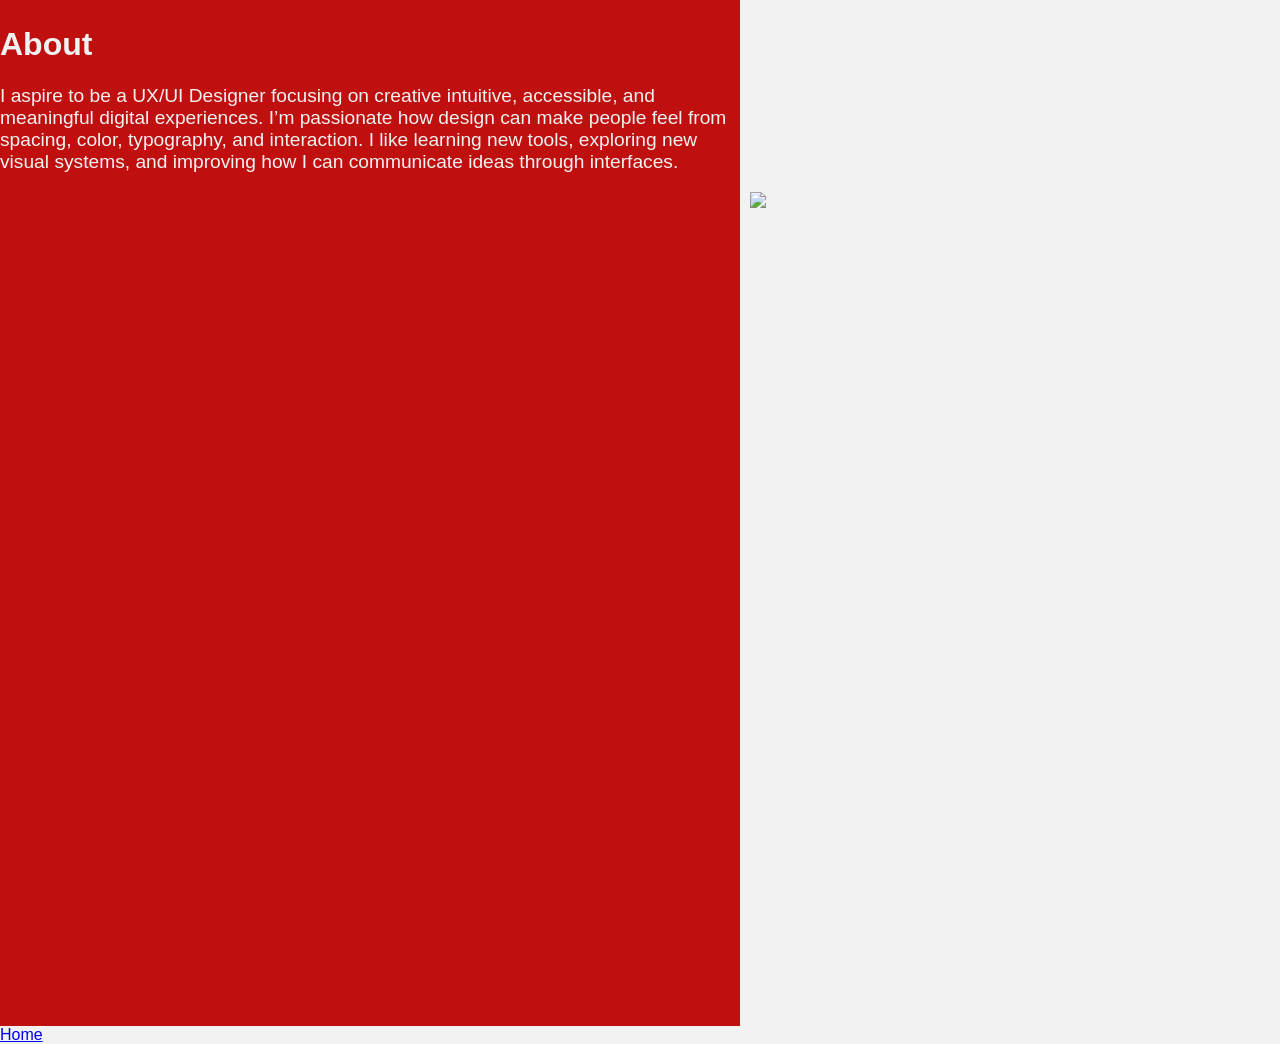
==== about.html @ 35245f90 "Add files via upload" ====
<!doctype html>
<html lang="en-US">
<head>
<meta charset="UTF-8">
<meta http-equiv="X-UA-Compatible" content="IE=edge">
<meta name="viewport" content="width=device-width, initial-scale=1">
<title>App Project</title>
<link rel="stylesheet" href="css/styles.css">
</head>

<body>

<div class="about">
	<h1>About</h1>
<p>I aspire to be a UX/UI Designer focusing on creative intuitive, accessible, and meaningful digital experiences. I’m passionate how design can make people feel from spacing, color, typography, and interaction. I like learning new tools, exploring new visual systems, and improving how I can communicate ideas through interfaces. </p>
		
	<img src="/images/Manface.jpg" alt="me" width="200" height="200">
	</div>
	
	<a href="index.html">Home</a>
	
	
</body>
</html>
---- css/styles.css ----
@charset "UTF-8";
/* Body */
body {
	margin:0;
	padding:0;
	font-family: Arial, Helvetica, sans-serif;
	background-color: #F2F2F2;
	 }

.navbar ul{
	list-style: none;
	background: #BF0F0F;
	padding:0px;
	margin: 0px;
	text-align:right;
}
.navbar li{
	display: inline-block;
		
}

.navbar a{
	text-decoration: none;
	color: black;
	width: 120px;
	display:block;
	padding:25px 20px;
	text-transform: uppercase;
	font-weight: bold;
	font-family: arial;
	text-align: center;
}

.navbar a:hover{
	background: #260303;
	color: #BF0F0F;
	
	
}

.first-row{
	display:flex
}
.first-row img{
  margin: 10px;
	margin-left: 75px;
  padding: 20px;
}
.first-row a:hover{
	background: rgba(242, 242, 242,0.3);
}

.second-row{
	display:flex
}
.second-row img{
  margin: 10px;
	margin-left: 75px;
  padding: 20px;
}


.hidden{
	color:#F2F2F2;
}
.hero_header{
	color: #F2F2F2;
}

.footer_banner{
	background-color: rgba(38, 3, 3); 
}
.button {
	width: 200px;
	margin-top: 40px;
	margin-right: auto;
	margin-bottom: auto;
	margin-left: auto;
	padding-top: 20px;
	padding-right: 10px;
	padding-bottom: 20px;
	padding-left: 10px;
	text-align: center;
	vertical-align: middle;
	border-radius: 0px;
	text-transform: uppercase;
	font-weight: bold;
	letter-spacing: 2px;
	border: 3px solid #FFFFFF;
	color: #FFFFFF;
	transition: all 0.3s linear;
}
.button:hover {
	background-color: #FEFEFE;
	color: #590404;
	cursor: pointer;
}

.copyright {
	text-align: center;
	padding-top: 20px;
	padding-bottom: 20px;
	color: #FFFFFF;
	text-transform: uppercase;
	font-weight: lighter;
	letter-spacing: 2px;
	border-top-width: 2px;
	background-color: rgba(38, 3, 3,0.8)
}

/*About Section*/
.about{
	background: #BF0F0F;
	margin-bottom: 0px;
	margin-right: 540px;
	padding-top: 5px;
	color: #F2F2F2;
}

.about p{
	font-size: 1.2em;
}
.about img{
	margin-bottom: 800px;
	margin-left:750px; 
}

.welcome-app{
	text-align: center;
	padding-top:50px;
	padding-left:250px;
	padding-right: 250px;
	padding-bottom: 50px;
	background: #6700B2;
	color: #FFD94F;
	font-size: 1.3em;
	}

.about-app{
	margin-right: 600px;
	padding-top: 20px;
	padding-right: 50px;
	padding-left: 30px;
}

.firstapp-row {
	display: flex;
}

.firstapp-row img{
	 margin: 10px;
 	 padding: 20px;
}

.app-secondrow{
	display: flex;
}

.app-secondrow img{
	margin: 10px;
 	padding: 20px;
}

.app-thirdrow{
	display: flex;
}

.app-thirdrow{
	display: flex;
}
.app-thirdrow img{
	margin: 10px;
 	padding: 20px;
}

.app-fourthrow{
	display: flex;
}
.app-fourthrow img{
	margin: 10px;
 	padding: 20px;
}

.forapp-icon{
	text-align: center;
	font-size: 1.3em;
}

.app-icons{
	display:flex;
}
.app-icons img{
	margin: 10px;
 	padding: 20px;
}

.text-wireframe{
	text-align: center;
	font-size: 1.3em;
}

.wireframes{
	display:flex;
}
.wireframes img{
	margin: 10px;
 	padding: 20px;
}

.wireframes-secondrow{
	display:flex;
}
.wireframes-secondrow img{
	margin: 10px;
 	padding: 20px;
}

.wireframes-thirdrow{
	display:flex;
}
.wireframes-thirdrow img{
	margin: 10px;
 	padding: 20px;
}

.container{
	position: relative;
	text-align: center;
	color: #F2F2F2;
}
.centered{
	position: absolute;
  top: 20%;
  left: 50%;
  transform: translate(-50%, -50%);
}

.para{
	position: absolute;
  top: 40%;
  left: 50%;
  transform: translate(-50%, -50%);
}

.third-row{
	display:flex
}
.third-row img{
  margin: 10px;
  padding: 20px;
}

.fourth-row{
	display:flex
}
.fourth-row img{
  margin: 10px;
  padding: 20px;
}

.picto{
	text-align: center;
	padding-top:50px;
	padding-left:250px;
	padding-right: 250px;
	padding-bottom: 50px;
	background: #BF0F0F;
	color: #F2F2F2;
	font-size: 1.3em;
}

.headline{
	text-align: center
}

.ball{
	text-align: center;
	padding-top:50px;
	padding-left:250px;
	padding-right: 250px;
	padding-bottom: 50px;
	background: #260303;
	color: #F2F2F2;
	font-size: 1.3em;
}

.ball-img {
	margin-top: 20px;
	padding-left: 200px;
}

.eye-background{
	text-align: center;
	padding-top:50px;
	padding-left:250px;
	padding-right: 250px;
	padding-bottom: 50px;
	background: rgba(0, 0, 0, 0.9);
	color: #F2F2F2;
	font-size: 1.3em;
}

.eye-center{
	margin-top: 50px;
	margin-left: 500px;
}

.neighborhood-main{
	text-align: center;
	padding-top:50px;
	padding-left:250px;
	padding-right: 250px;
	padding-bottom: 50px;
	background: #00444C;
	color: #F2F2F2;
	font-size: 1.3em;
}

.neigh-cent{
	margin-left: 300px;
	margin-top: 50px;
}
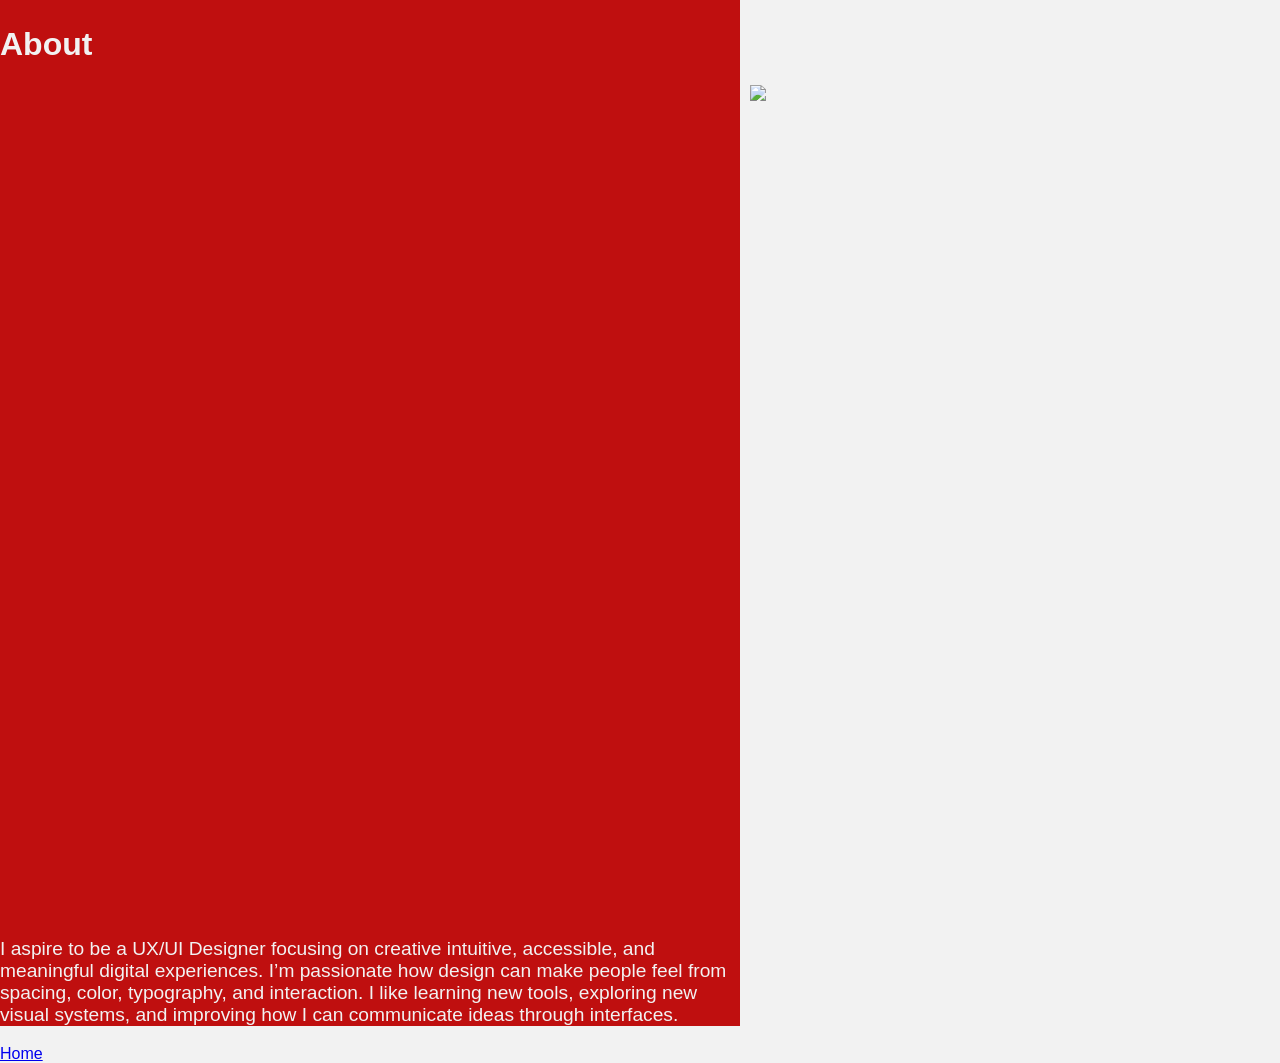
==== commit 03e69faf: "Update about.html" ====
--- a/about.html
+++ b/about.html
@@ -12,13 +12,13 @@
 
 <div class="about">
 	<h1>About</h1>
+	<img src="/images/me/Me2.jpg" alt="me" width="200" height="200">
 <p>I aspire to be a UX/UI Designer focusing on creative intuitive, accessible, and meaningful digital experiences. I’m passionate how design can make people feel from spacing, color, typography, and interaction. I like learning new tools, exploring new visual systems, and improving how I can communicate ideas through interfaces. </p>
 		
-	<img src="/images/Manface.jpg" alt="me" width="200" height="200">
 	</div>
 	
 	<a href="index.html">Home</a>
 	
 	
 </body>
-</html>+</html>
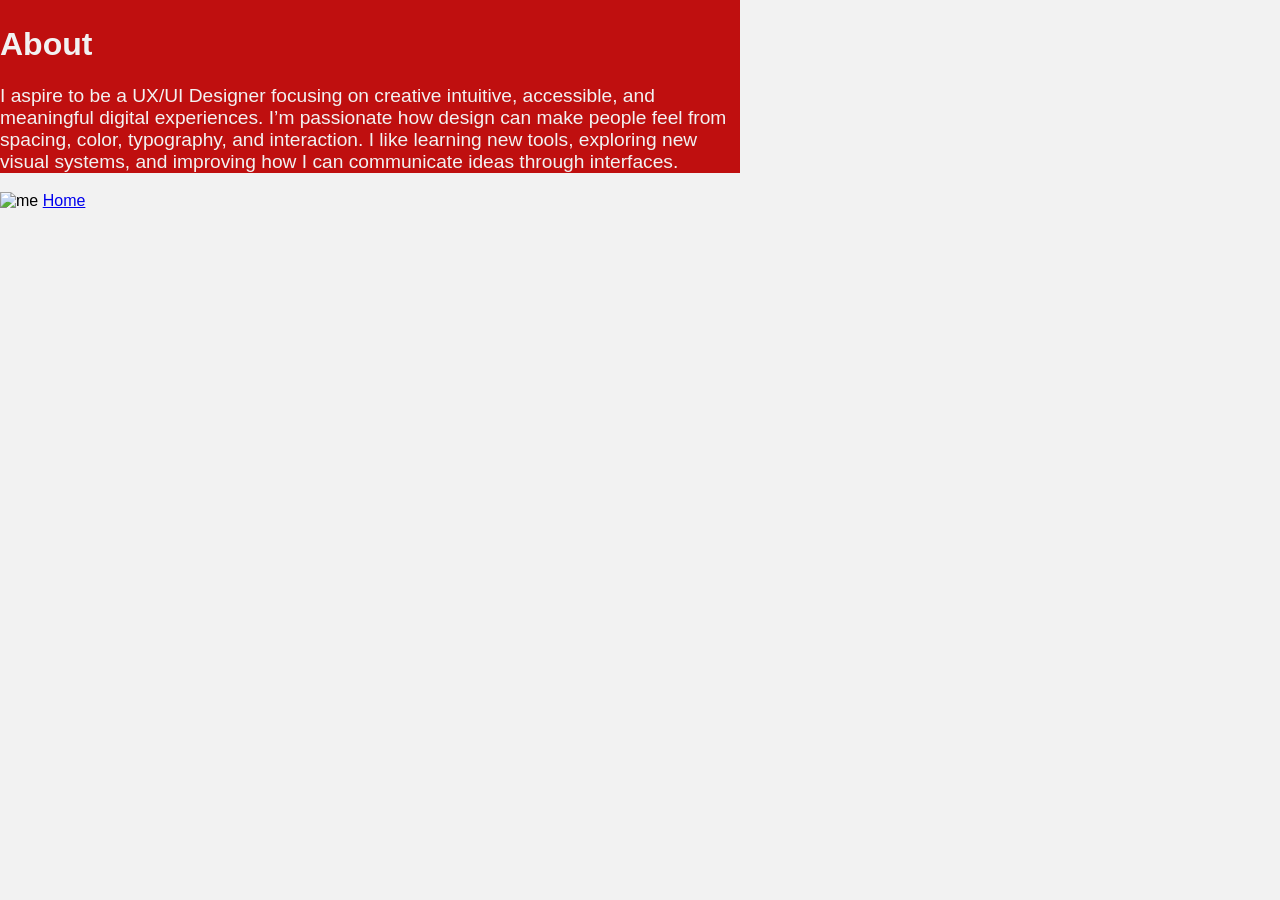
==== commit 4775fe83: "Update about.html" ====
--- a/about.html
+++ b/about.html
@@ -12,10 +12,11 @@
 
 <div class="about">
 	<h1>About</h1>
-	<img src="/images/me/Me2.jpg" alt="me" width="200" height="200">
 <p>I aspire to be a UX/UI Designer focusing on creative intuitive, accessible, and meaningful digital experiences. I’m passionate how design can make people feel from spacing, color, typography, and interaction. I like learning new tools, exploring new visual systems, and improving how I can communicate ideas through interfaces. </p>
 		
 	</div>
+
+	<img src="/images/me/Me2.jpg" alt="me" width="200" height="200">
 	
 	<a href="index.html">Home</a>
 	
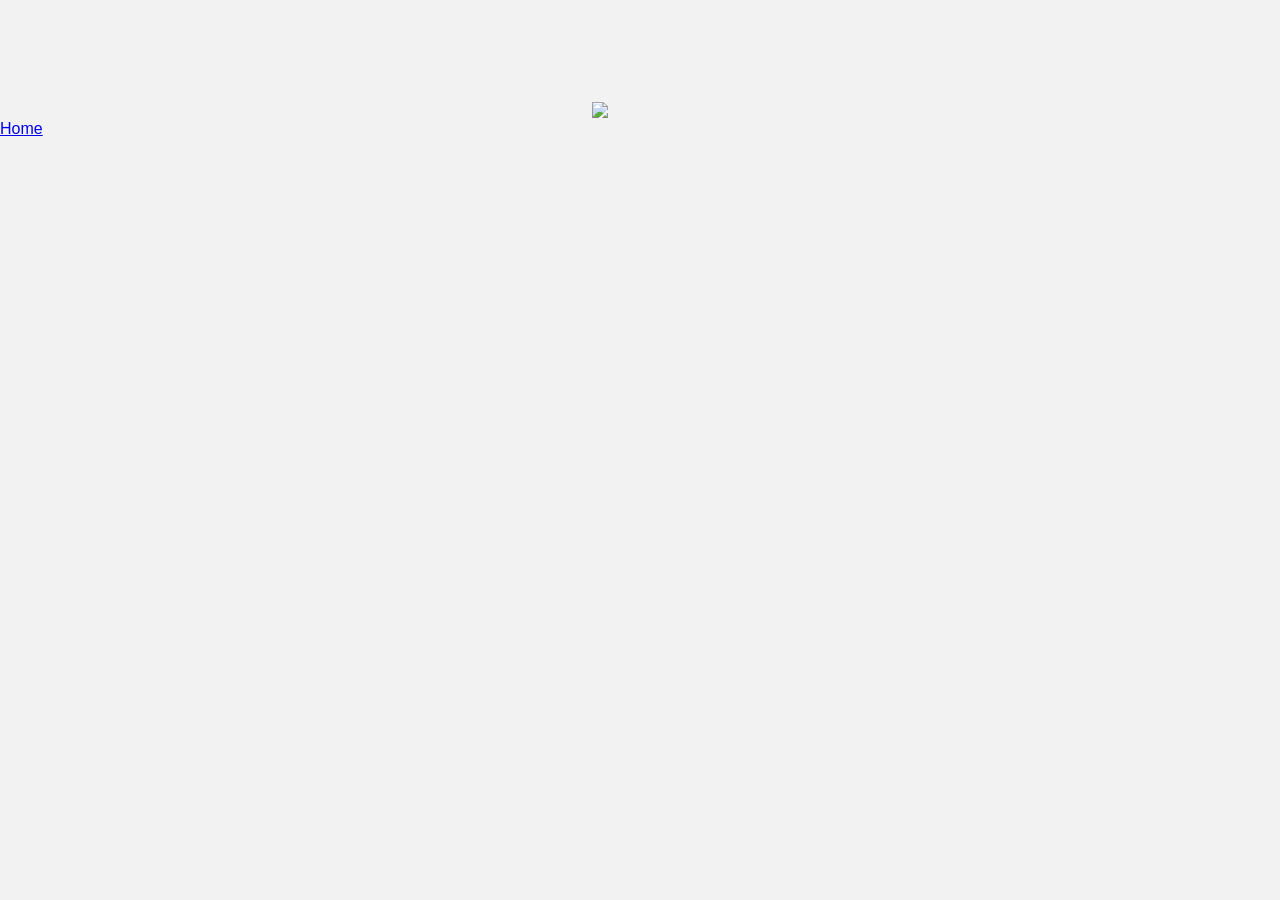
==== commit 553c0345: "Update about.html" ====
--- a/about.html
+++ b/about.html
@@ -10,13 +10,16 @@
 
 <body>
 
-<div class="about">
-	<h1>About</h1>
-<p>I aspire to be a UX/UI Designer focusing on creative intuitive, accessible, and meaningful digital experiences. I’m passionate how design can make people feel from spacing, color, typography, and interaction. I like learning new tools, exploring new visual systems, and improving how I can communicate ideas through interfaces. </p>
-		
-	</div>
-
-	<img src="/images/me/Me2.jpg" alt="me" width="200" height="200">
+<div class="container">
+  <div class="text-content">
+    <h2>Left Side Text</h2>
+    <p>Put your text here. It will stay on the left side of the box.</p>
+  </div>
+  <div class="image-content">
+    <img src="your-image.jpg" alt="Description">
+  </div>
+</div>
+	
 	
 	<a href="index.html">Home</a>
 	
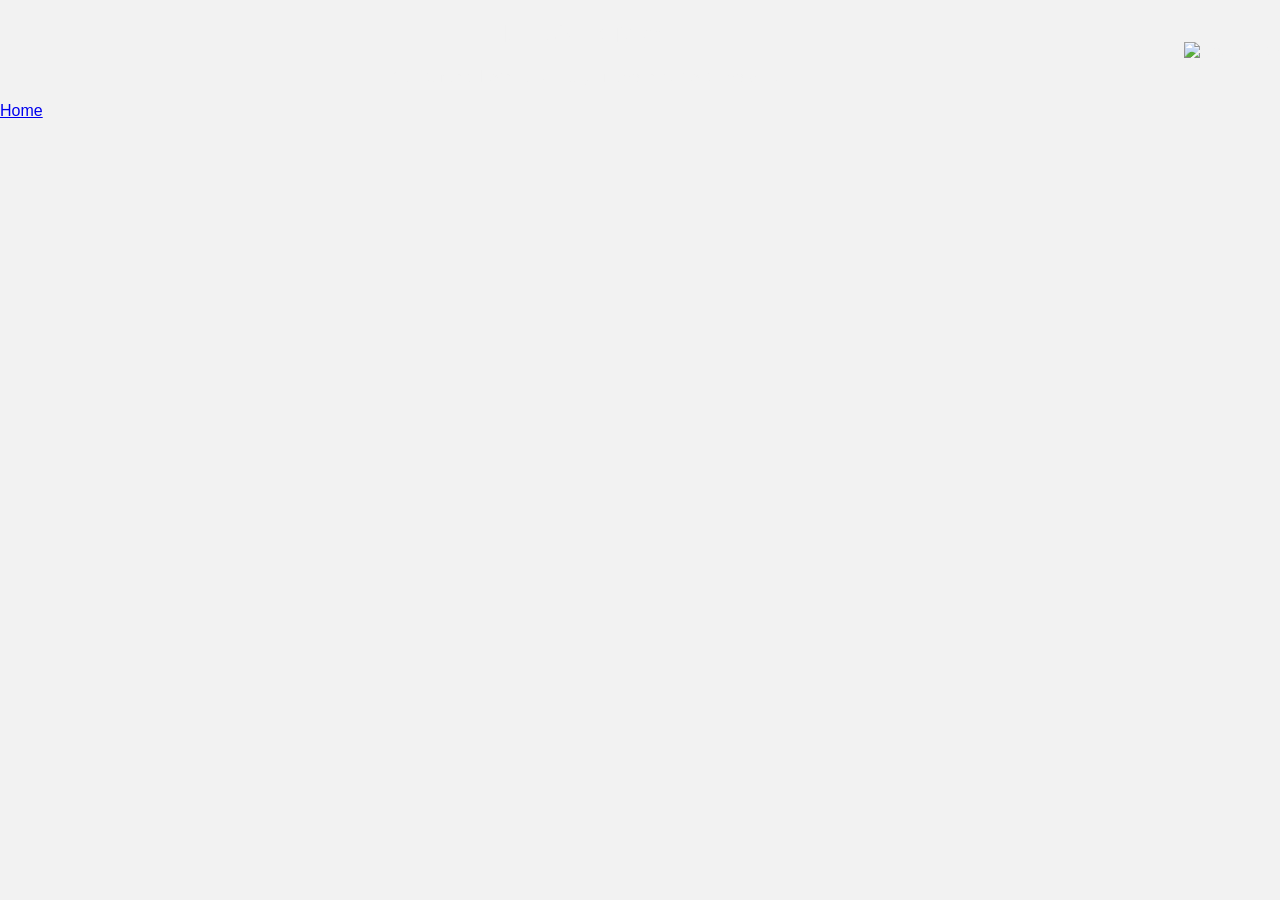
==== commit dfa1af2d: "Update about.html" ====
--- a/about.html
+++ b/about.html
@@ -16,7 +16,7 @@
     <p>Put your text here. It will stay on the left side of the box.</p>
   </div>
   <div class="image-content">
-    <img src="your-image.jpg" alt="Description">
+    <img src="/images/me/Me2.jpg" alt="Description">
   </div>
 </div>
 	
--- a/css/styles.css
+++ b/css/styles.css
@@ -109,22 +109,24 @@
 }
 
 /*About Section*/
-.about{
-	background: #BF0F0F;
-	margin-bottom: 0px;
-	margin-right: 540px;
-	padding-top: 5px;
-	color: #F2F2F2;
-}
-
-.about p{
-	font-size: 1.2em;
-}
-.about img{
-	margin-bottom: 800px;
-	margin-left:750px; 
-}
-
+.container {
+  display: flex;             /* Turns on flexbox */
+  align-items: center;       /* Centers items vertically */
+  justify-content: space-between; /* Spreads text and image apart */
+  gap: 20px;                 /* Adds space between text and image */
+}
+
+.text-content {
+  flex: 1;                   /* Makes text take up available space */
+}
+
+.image-content img {
+  max-width: 100%;           /* Keeps image responsive */
+  height: auto;
+}
+}
+
+/*App Section*/
 .welcome-app{
 	text-align: center;
 	padding-top:50px;
@@ -319,4 +321,4 @@
 .neigh-cent{
 	margin-left: 300px;
 	margin-top: 50px;
-}+}
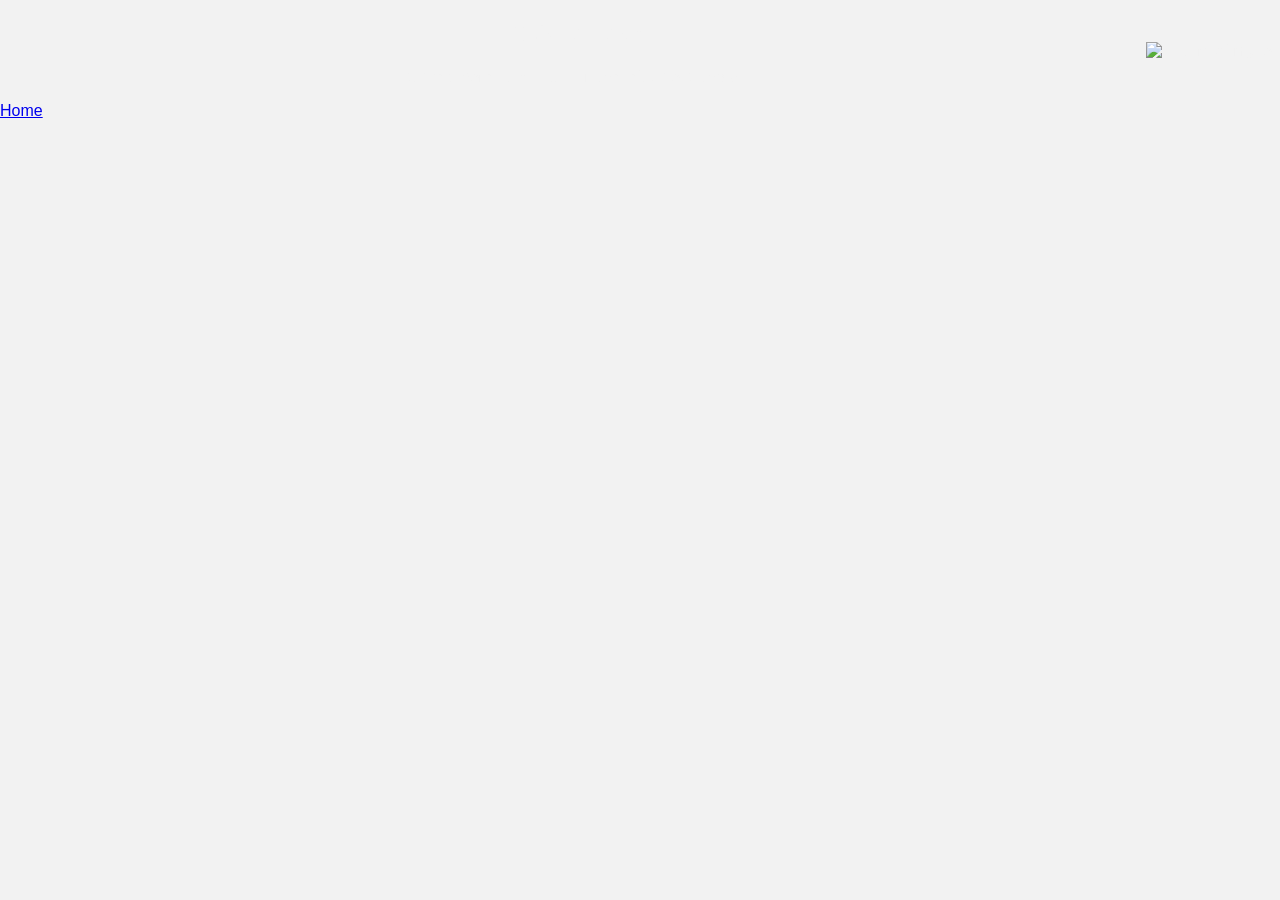
==== commit 63d95482: "Update about.html" ====
--- a/about.html
+++ b/about.html
@@ -16,7 +16,7 @@
     <p>Put your text here. It will stay on the left side of the box.</p>
   </div>
   <div class="image-content">
-    <img src="/images/me/Me2.jpg" alt="Description">
+    <img src="/images/me/Me2.jpg" alt="Picture of myself">
   </div>
 </div>
 	
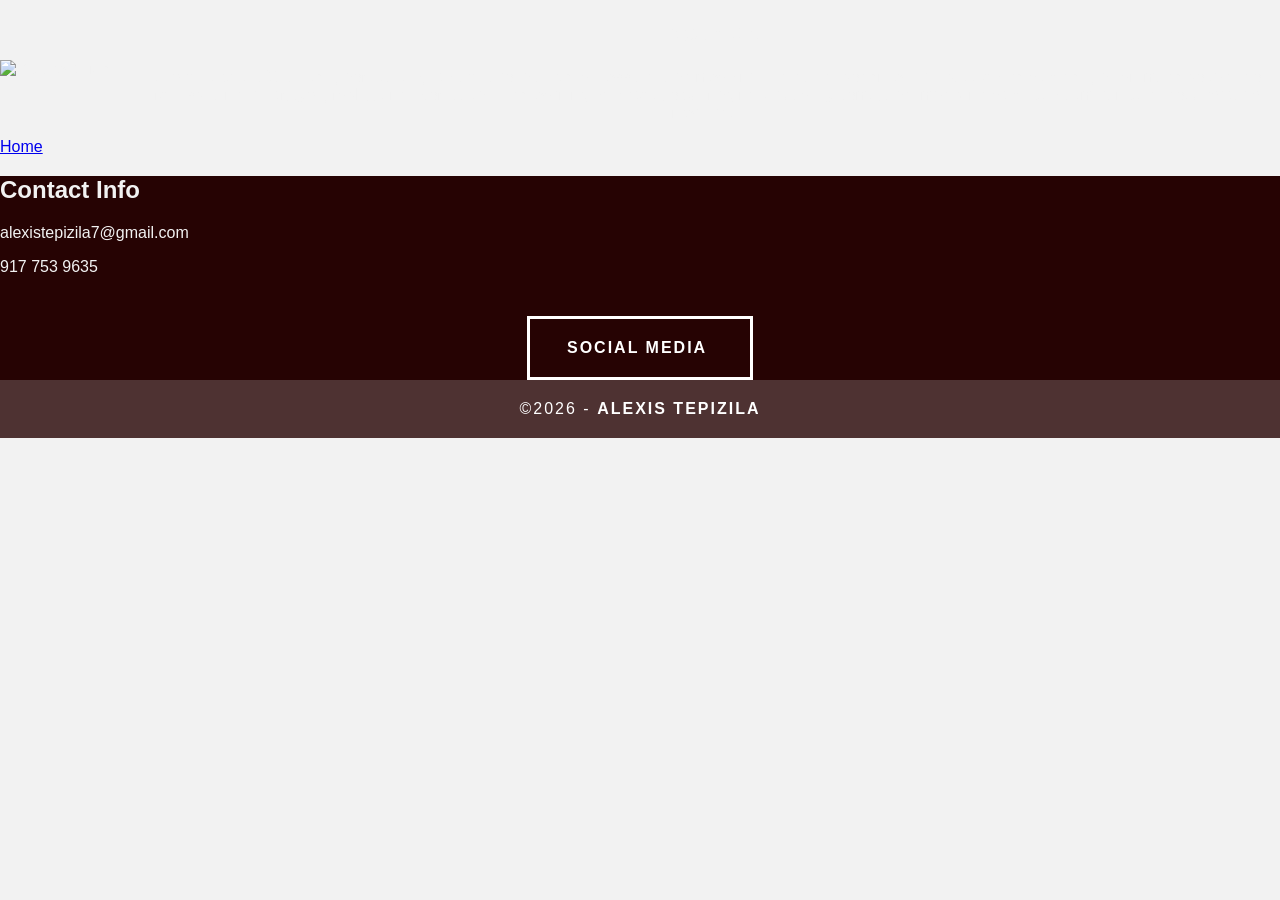
==== commit 5c00f46b: "Update about.html" ====
--- a/about.html
+++ b/about.html
@@ -10,19 +10,28 @@
 
 <body>
 
-<div class="container">
-  <div class="text-content">
-    <h2>Left Side Text</h2>
-    <p>Put your text here. It will stay on the left side of the box.</p>
-  </div>
-  <div class="image-content">
-    <img src="/images/me/Me2.jpg" alt="Picture of myself">
-  </div>
-</div>
-	
-	
+	<div class="container">
+        <!-- 1. Image on the Left -->
+        <img src="/images/me/Me2.jpg" alt="Picture of Me">
+        
+        <!-- 2. Text on the Right -->
+        <div class="text-content">
+            <h2>About Me</h2>
+            <p>I aspire to be a UX/UI Designer focusing on creative intuitive, accessible, and meaningful digital experiences. I’m passionate how design can make people feel from spacing, color, typography, and interaction. I like learning new tools, exploring new visual systems, and improving how I can communicate ideas through interfaces.</p>
+        </div>
+    </div>
+
+
 	<a href="index.html">Home</a>
 	
+	<section class="footer_banner" id="contact">
+    <h2 class="hidden">Contact Info </h2>
+    <p class="hero_header">alexistepizila7@gmail.com </p>
+	<p class="hero_header">917 753 9635</p>
+    <div class="button">Social Media&nbsp;</div>
+  </section>
+	
+	<div class="copyright">&copy;2026 - <strong>Alexis Tepizila</strong></div>	
 	
 </body>
 </html>
